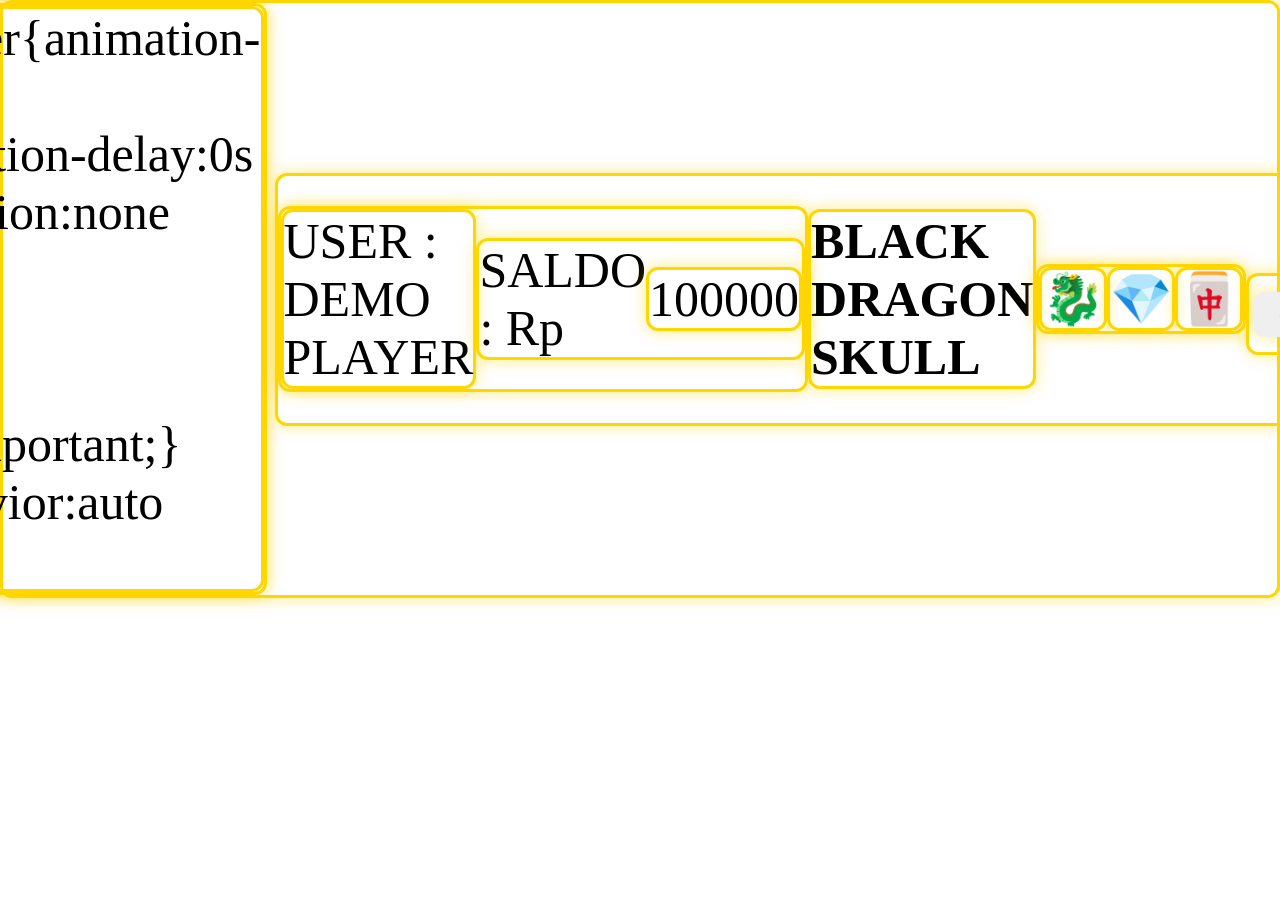
==== index.html @ aafc5804 "Add files via upload" ====
<!DOCTYPE html>
<html lang="id">
<head>
  <meta charset="UTF-8">
  <meta name="viewport" content="width=device-width, initial-scale=1.0">
  <title>Mahjong Demo Slot</title>
  <link rel="stylesheet" href="style.css">
</head>
<body>

<div class="topbar">
  <div>USER : DEMO PLAYER</div>
  <div>SALDO : Rp <span id="saldo">100000</span></div>
</div>

<h1 class="title">BLACK DRAGON SKULL</h1>

<div class="slot-machine">
  <div class="reel" id="r1">🐉</div>
  <div class="reel" id="r2">💎</div>
  <div class="reel" id="r3">🀄</div>
</div>

<div class="controls">
  <button onclick="spin()">SPIN</button>
  <button onclick="toggleAuto()" id="autoBtn">AUTO SPIN</button>
  <button onclick="buyFeature()">BUY FEATURE</button>
</div>

<div class="bet-area">
  BET :
  <select id="betAmount">
    <option value="1000">1000</option>
    <option value="2000">2000</option>
    <option value="5000">5000</option>
    <option value="10000">10000</option>
  </select>
</div>

<div class="result" id="result">Tekan SPIN</div>

<script src="script.js"></script>
</body>
</html>
---- style.css ----
*{
  border:3px solid gold;
  border-radius:12px;
  display:flex;
  justify-content:center;
  align-items:center;
  font-size:50px;
  box-shadow:0 0 15px rgba(255,215,0,0.5);
}

.controls{
  margin-top:30px;
}

button{
  padding:12px 25px;
  border:none;
  border-radius:10px;
  font-size:18px;
  margin:5px;
  cursor:pointer;
  font-weight:bold;
}

button:hover{
  transform:scale(1.05);
}

.bet-area{
  margin-top:20px;
  font-size:22px;
}

select{
  padding:8px;
  font-size:18px;
}

.result{
  margin-top:25px;
  font-size:28px;
  color:#00ff00;
  font-weight:bold;
}

@media(max-width:600px){

  .reel{
    width:80px;
    height:80px;
    font-size:40px;
  }

  .title{
    font-size:30px;
  }

}
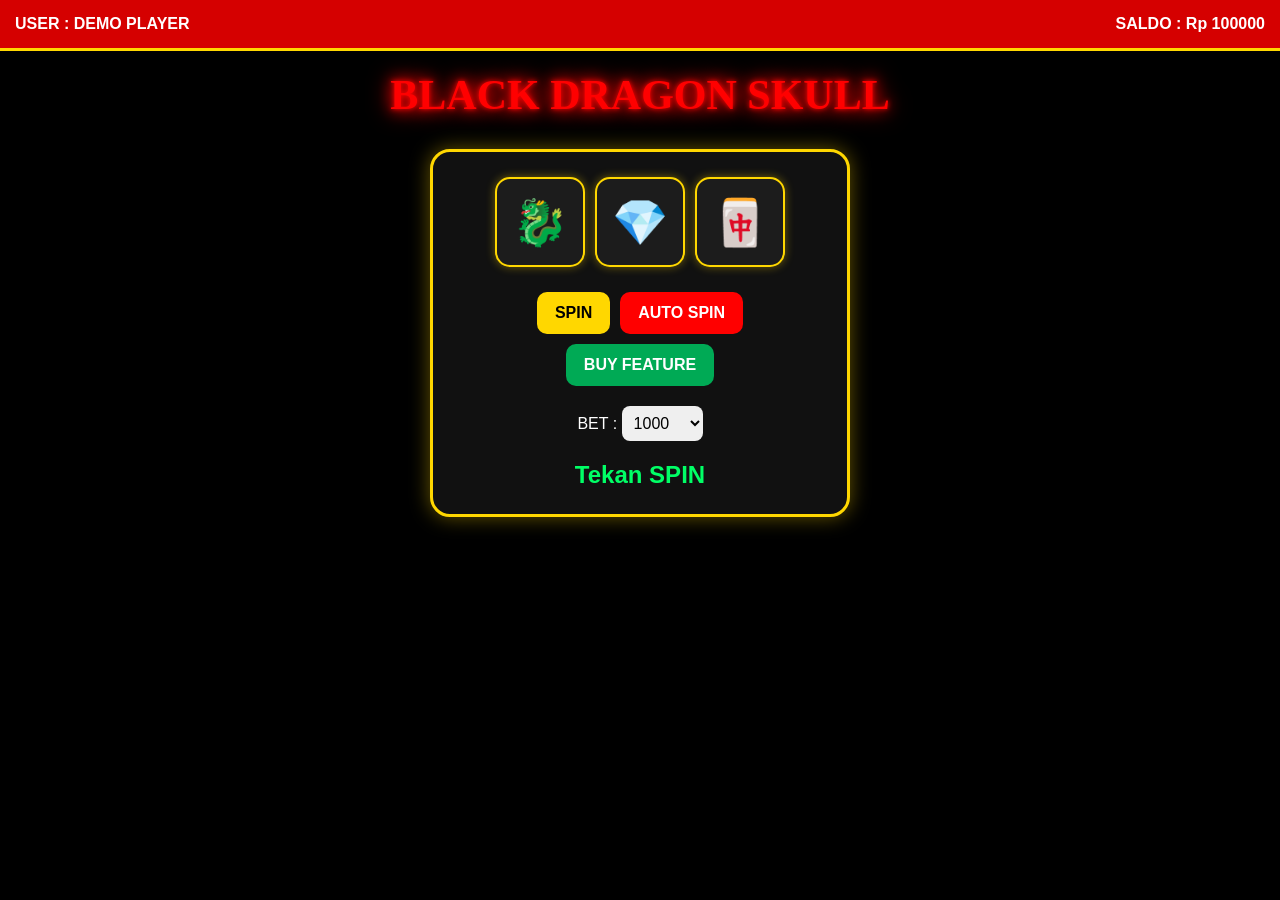
==== commit 7aff2a32: "Refactor slot machine layout and controls" ====
--- a/index.html
+++ b/index.html
@@ -15,30 +15,52 @@
 
 <h1 class="title">BLACK DRAGON SKULL</h1>
 
-<div class="slot-machine">
-  <div class="reel" id="r1">🐉</div>
-  <div class="reel" id="r2">💎</div>
-  <div class="reel" id="r3">🀄</div>
-</div>
+<div class="slot-wrapper">
 
-<div class="controls">
-  <button onclick="spin()">SPIN</button>
-  <button onclick="toggleAuto()" id="autoBtn">AUTO SPIN</button>
-  <button onclick="buyFeature()">BUY FEATURE</button>
-</div>
+    <div class="slot-machine">
 
-<div class="bet-area">
-  BET :
-  <select id="betAmount">
-    <option value="1000">1000</option>
-    <option value="2000">2000</option>
-    <option value="5000">5000</option>
-    <option value="10000">10000</option>
-  </select>
-</div>
+        <div class="reels">
 
-<div class="result" id="result">Tekan SPIN</div>
+            <div class="reel" id="r1">🐉</div>
+            <div class="reel" id="r2">💎</div>
+            <div class="reel" id="r3">🀄</div>
+
+        </div>
+
+        <div class="controls">
+
+            <button class="spin-btn" onclick="spin()">
+                SPIN
+            </button>
+
+            <button class="auto-btn" onclick="toggleAuto()" id="autoBtn">
+                AUTO SPIN
+            </button>
+
+            <button class="buy-btn" onclick="buyFeature()">
+                BUY FEATURE
+            </button>
+
+        </div>
+
+        <div class="bet-area">
+
+            BET :
+            <select id="betAmount">
+                <option value="1000">1000</option>
+                <option value="2000">2000</option>
+                <option value="5000">5000</option>
+                <option value="10000">10000</option>
+            </select>
+
+        </div>
+
+        <div class="result" id="result">
+            Tekan SPIN
+        </div>
+
+    </div>
 
 <script src="script.js"></script>
 </body>
-</html>+</html>
--- a/style.css
+++ b/style.css
@@ -1,58 +1,168 @@
 *{
-  border:3px solid gold;
-  border-radius:12px;
-  display:flex;
-  justify-content:center;
-  align-items:center;
-  font-size:50px;
-  box-shadow:0 0 15px rgba(255,215,0,0.5);
+    margin:0;
+    padding:0;
+    box-sizing:border-box;
+    font-family:Arial, sans-serif;
 }
 
+body{
+    background:#000;
+    color:#fff;
+    min-height:100vh;
+    overflow-x:hidden;
+}
+
+/* HEADER */
+
+.topbar{
+    width:100%;
+    background:#d50000;
+    padding:15px;
+    display:flex;
+    justify-content:space-between;
+    align-items:center;
+    font-size:16px;
+    font-weight:bold;
+    border-bottom:3px solid gold;
+}
+
+/* TITLE */
+
+.title{
+    text-align:center;
+    margin-top:20px;
+    font-size:42px;
+    color:#ff0000;
+    font-family:cursive;
+    text-shadow:
+        0 0 5px red,
+        0 0 15px red,
+        0 0 25px red;
+}
+
+/* SLOT AREA */
+
+.slot-wrapper{
+    width:100%;
+    display:flex;
+    justify-content:center;
+    margin-top:30px;
+}
+
+.slot-machine{
+    background:#111;
+    border:3px solid gold;
+    border-radius:20px;
+    padding:25px;
+    width:95%;
+    max-width:420px;
+    box-shadow:0 0 20px rgba(255,215,0,0.4);
+}
+
+/* REELS */
+
+.reels{
+    display:flex;
+    justify-content:center;
+    gap:10px;
+}
+
+.reel{
+    width:90px;
+    height:90px;
+    background:#1c1c1c;
+    border:2px solid gold;
+    border-radius:15px;
+    display:flex;
+    justify-content:center;
+    align-items:center;
+    font-size:45px;
+    box-shadow:0 0 10px rgba(255,215,0,0.4);
+}
+
+/* BUTTON AREA */
+
 .controls{
-  margin-top:30px;
+    margin-top:25px;
+    display:flex;
+    flex-wrap:wrap;
+    justify-content:center;
+    gap:10px;
 }
 
 button{
-  padding:12px 25px;
-  border:none;
-  border-radius:10px;
-  font-size:18px;
-  margin:5px;
-  cursor:pointer;
-  font-weight:bold;
+    padding:12px 18px;
+    border:none;
+    border-radius:10px;
+    font-size:16px;
+    font-weight:bold;
+    cursor:pointer;
+    transition:0.2s;
 }
 
 button:hover{
-  transform:scale(1.05);
+    transform:scale(1.05);
 }
 
-.bet-area{
-  margin-top:20px;
-  font-size:22px;
+.spin-btn{
+    background:gold;
+    color:black;
 }
 
-select{
-  padding:8px;
-  font-size:18px;
+.auto-btn{
+    background:#ff0000;
+    color:white;
 }
 
+.buy-btn{
+    background:#00aa55;
+    color:white;
+}
+
+/* BET */
+
+.bet-area{
+    margin-top:20px;
+    text-align:center;
+}
+
+.bet-area select{
+    padding:8px;
+    border-radius:8px;
+    border:none;
+    font-size:16px;
+}
+
+/* RESULT */
+
 .result{
-  margin-top:25px;
-  font-size:28px;
-  color:#00ff00;
-  font-weight:bold;
+    margin-top:20px;
+    text-align:center;
+    font-size:24px;
+    font-weight:bold;
+    color:#00ff66;
 }
+
+/* MOBILE */
 
 @media(max-width:600px){
 
-  .reel{
-    width:80px;
-    height:80px;
-    font-size:40px;
-  }
+    .title{
+        font-size:30px;
+    }
 
-  .title{
-    font-size:30px;
-  }
+    .reel{
+        width:75px;
+        height:75px;
+        font-size:38px;
+    }
 
-}+    button{
+        width:100%;
+    }
+
+    .controls{
+        flex-direction:column;
+    }
+
+}
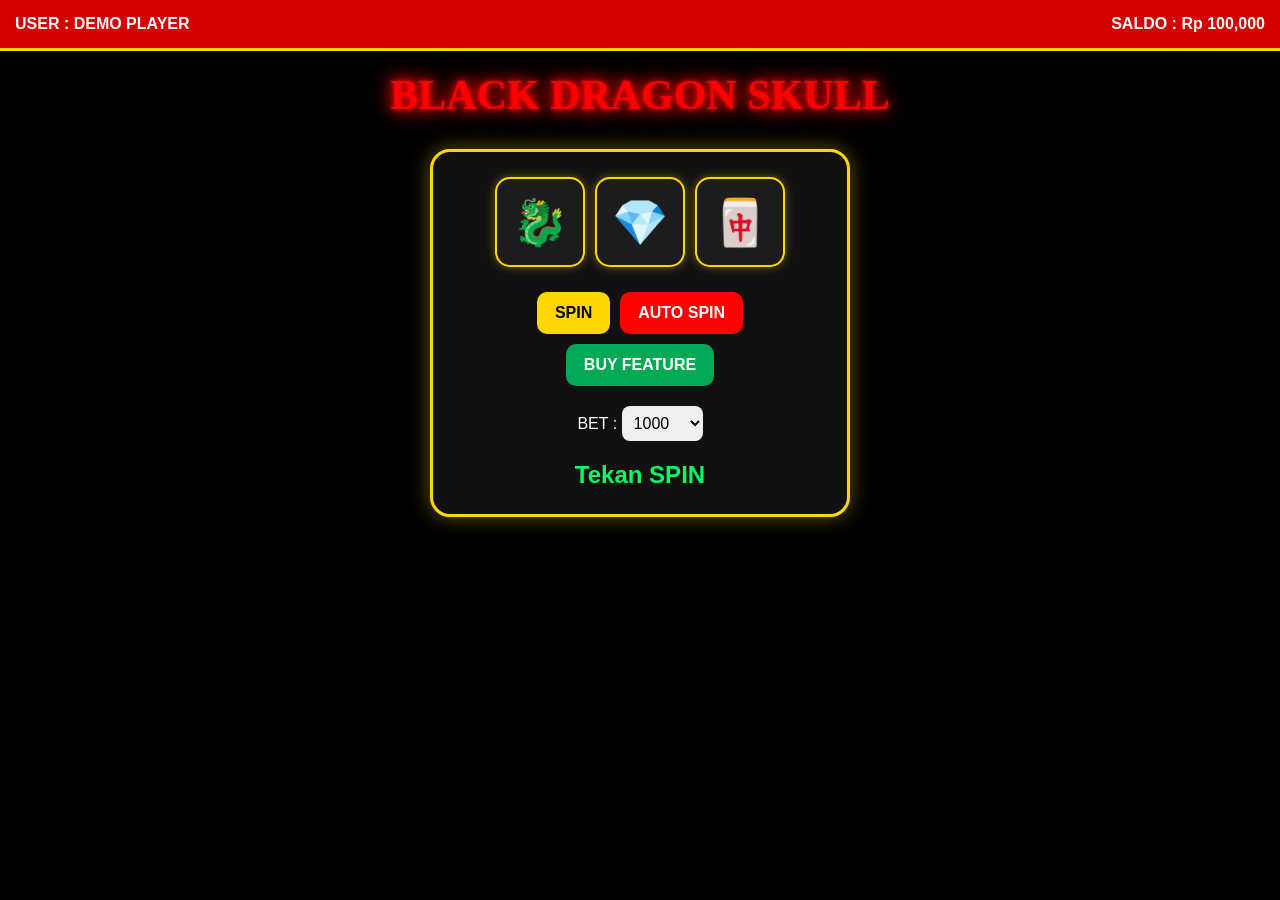
==== commit d3f572fe: "Remove extra newline before closing script tag" ====
--- a/index.html
+++ b/index.html
@@ -60,7 +60,6 @@
         </div>
 
     </div>
-
 <script src="script.js"></script>
 </body>
 </html>
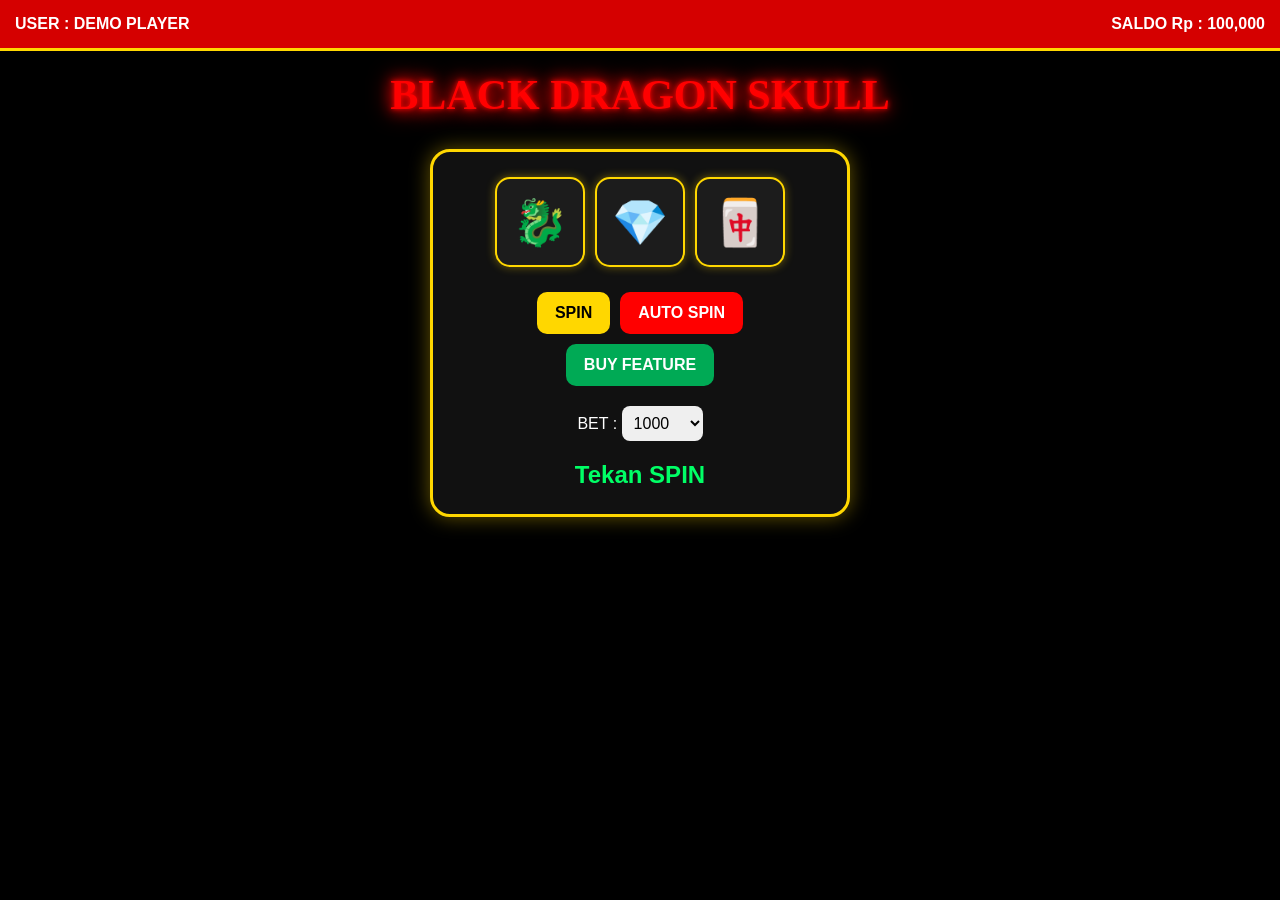
==== commit 2f9a2ce0: "Refactor HTML structure and content for clarity" ====
--- a/index.html
+++ b/index.html
@@ -1,65 +1,139 @@
 <!DOCTYPE html>
 <html lang="id">
+
 <head>
-  <meta charset="UTF-8">
-  <meta name="viewport" content="width=device-width, initial-scale=1.0">
-  <title>Mahjong Demo Slot</title>
-  <link rel="stylesheet" href="style.css">
+<meta charset="UTF-8">
+<meta name="viewport" content="width=device-width, initial-scale=1.0">
+
+<title>Mahjong Demo</title>
+
+<link rel="stylesheet" href="style.css">
+
 </head>
+
 <body>
 
+<!-- HEADER -->
+
 <div class="topbar">
-  <div>USER : DEMO PLAYER</div>
-  <div>SALDO : Rp <span id="saldo">100000</span></div>
+
+    <div>
+        USER : DEMO PLAYER
+    </div>
+
+    <div>
+        SALDO Rp :
+        <span id="saldo">100000</span>
+    </div>
+
 </div>
 
-<h1 class="title">BLACK DRAGON SKULL</h1>
+<!-- TITLE -->
+
+<h1 class="title">
+    BLACK DRAGON SKULL
+</h1>
+
+<!-- SLOT -->
 
 <div class="slot-wrapper">
 
     <div class="slot-machine">
 
+        <!-- REELS -->
+
         <div class="reels">
 
-            <div class="reel" id="r1">🐉</div>
-            <div class="reel" id="r2">💎</div>
-            <div class="reel" id="r3">🀄</div>
+            <div class="reel" id="r1">
+                🐉
+            </div>
+
+            <div class="reel" id="r2">
+                💎
+            </div>
+
+            <div class="reel" id="r3">
+                🀄
+            </div>
 
         </div>
 
+        <!-- BUTTON -->
+
         <div class="controls">
 
-            <button class="spin-btn" onclick="spin()">
+            <button
+                class="spin-btn"
+                onclick="spin()">
+
                 SPIN
+
             </button>
 
-            <button class="auto-btn" onclick="toggleAuto()" id="autoBtn">
+            <button
+                class="auto-btn"
+                id="autoBtn"
+                onclick="toggleAuto()">
+
                 AUTO SPIN
+
             </button>
 
-            <button class="buy-btn" onclick="buyFeature()">
+            <button
+                class="buy-btn"
+                onclick="buyFeature()">
+
                 BUY FEATURE
+
             </button>
 
         </div>
 
+        <!-- BET -->
+
         <div class="bet-area">
 
             BET :
+
             <select id="betAmount">
-                <option value="1000">1000</option>
-                <option value="2000">2000</option>
-                <option value="5000">5000</option>
-                <option value="10000">10000</option>
+
+                <option value="1000">
+                    1000
+                </option>
+
+                <option value="2000">
+                    2000
+                </option>
+
+                <option value="5000">
+                    5000
+                </option>
+
+                <option value="10000">
+                    10000
+                </option>
+
             </select>
 
         </div>
 
-        <div class="result" id="result">
+        <!-- RESULT -->
+
+        <div
+            class="result"
+            id="result">
+
             Tekan SPIN
+
         </div>
 
     </div>
+
+</div>
+
+<!-- SCRIPT -->
+
 <script src="script.js"></script>
+
 </body>
 </html>
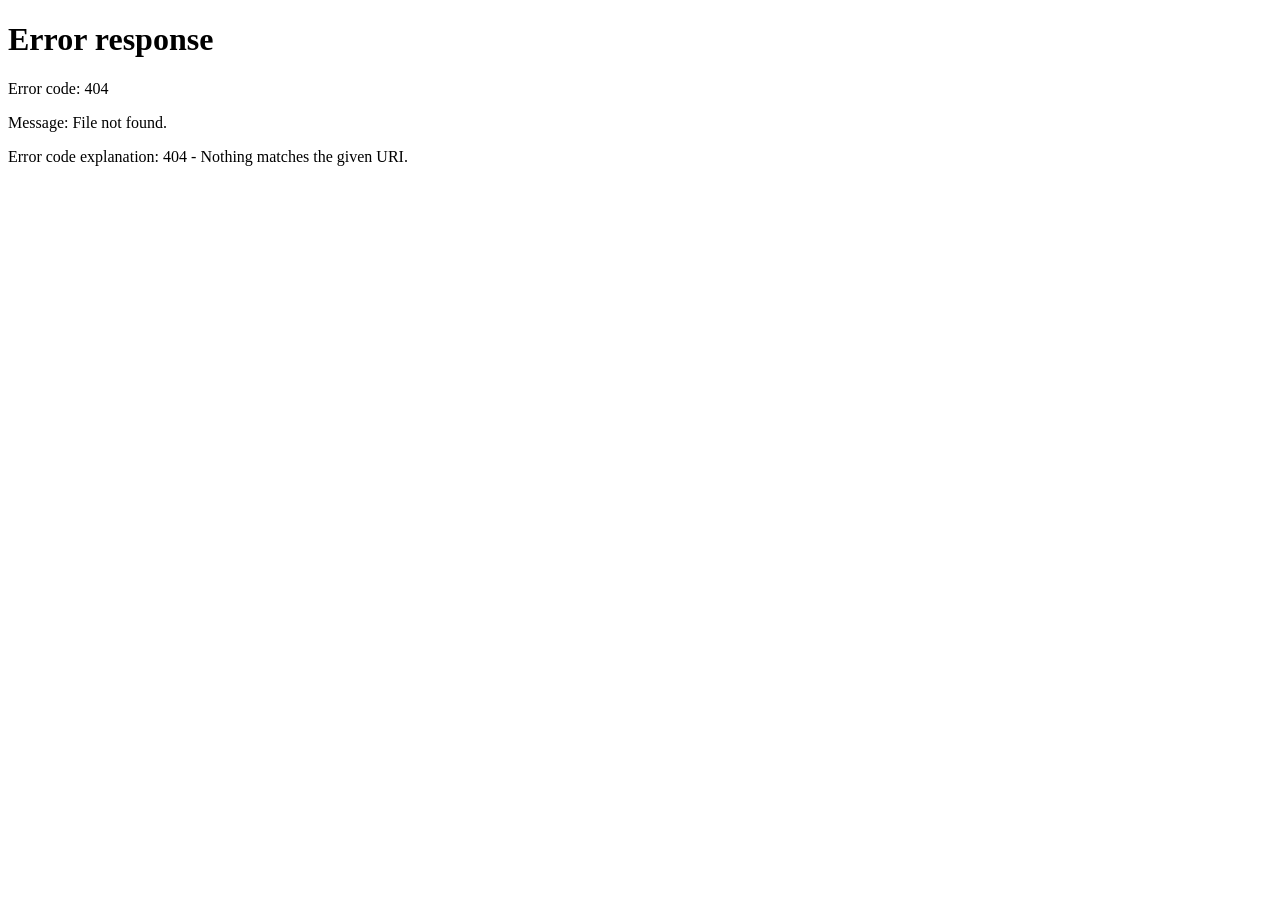
==== commit 261f966b: "Update index.html" ====
--- a/index.html
+++ b/index.html
@@ -134,6 +134,14 @@
 <!-- SCRIPT -->
 
 <script src="script.js"></script>
+<script>
 
+if(localStorage.getItem("loginRole") !== "user"){
+
+    window.location.href = "login.html";
+
+}
+
+</script>
 </body>
 </html>
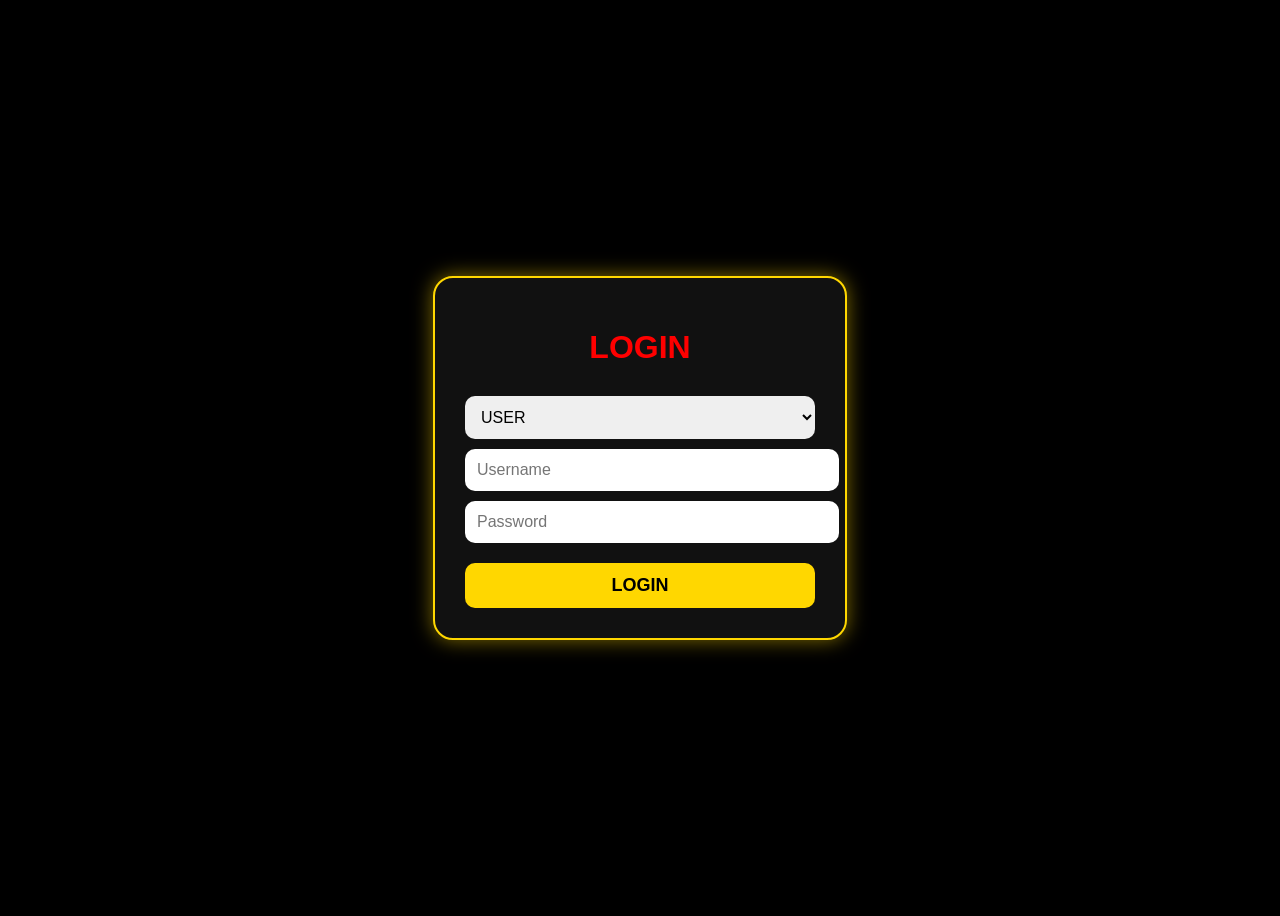
==== commit d75711c2: "Update index.html" ====
--- a/index.html
+++ b/index.html
@@ -4,6 +4,7 @@
 <head>
 <meta charset="UTF-8">
 <meta name="viewport" content="width=device-width, initial-scale=1.0">
+<meta name="theme-color" content="#000000">
 
 <title>Mahjong Demo</title>
 
@@ -12,6 +13,12 @@
 </head>
 
 <body>
+
+    <style>
+body{
+    touch-action:manipulation;
+}
+    </style>
 
 <!-- HEADER -->
 
@@ -25,6 +32,9 @@
         SALDO Rp :
         <span id="saldo">100000</span>
     </div>
+    <button onclick="logout()">
+LOGOUT
+    </button>
 
 </div>
 
--- a/style.css
+++ b/style.css
@@ -5,142 +5,321 @@
     font-family:Arial, sans-serif;
 }
 
+html,
 body{
-    background:#000;
-    color:#fff;
-    min-height:100vh;
-    overflow-x:hidden;
+    width:100%;
+    height:100%;
+    overflow:hidden;
+}
+
+/* BODY */
+
+body{
+
+    background:
+        radial-gradient(
+            circle at top,
+            #1f1f1f,
+            #000
+        );
+
+    color:white;
+
+    display:flex;
+    flex-direction:column;
+
 }
 
 /* HEADER */
 
 .topbar{
-    width:100%;
-    background:#d50000;
-    padding:15px;
+
+    width:100%;
+
+    background:
+        linear-gradient(
+            90deg,
+            #8b0000,
+            #ff0000
+        );
+
+    padding:14px;
+
     display:flex;
     justify-content:space-between;
     align-items:center;
-    font-size:16px;
+
+    font-size:14px;
     font-weight:bold;
+
     border-bottom:3px solid gold;
+
+    box-shadow:
+        0 0 20px rgba(255,0,0,0.5);
+
 }
 
 /* TITLE */
 
 .title{
+
     text-align:center;
-    margin-top:20px;
-    font-size:42px;
+
+    margin-top:12px;
+
+    font-size:32px;
+
     color:#ff0000;
-    font-family:cursive;
+
     text-shadow:
-        0 0 5px red,
-        0 0 15px red,
-        0 0 25px red;
-}
-
-/* SLOT AREA */
+        0 0 10px red,
+        0 0 20px red,
+        0 0 40px red;
+
+}
+
+/* SLOT WRAPPER */
 
 .slot-wrapper{
-    width:100%;
-    display:flex;
-    justify-content:center;
-    margin-top:30px;
-}
-
-.slot-machine{
-    background:#111;
-    border:3px solid gold;
-    border-radius:20px;
-    padding:25px;
-    width:95%;
-    max-width:420px;
-    box-shadow:0 0 20px rgba(255,215,0,0.4);
-}
-
-/* REELS */
-
-.reels{
-    display:flex;
-    justify-content:center;
-    gap:10px;
-}
-
-.reel{
-    width:90px;
-    height:90px;
-    background:#1c1c1c;
-    border:2px solid gold;
-    border-radius:15px;
+
+    flex:1;
+
+    width:100%;
+
     display:flex;
     justify-content:center;
     align-items:center;
-    font-size:45px;
-    box-shadow:0 0 10px rgba(255,215,0,0.4);
-}
-
-/* BUTTON AREA */
-
-.controls{
-    margin-top:25px;
-    display:flex;
-    flex-wrap:wrap;
+
+    padding:15px;
+
+}
+
+/* SLOT MACHINE */
+
+.slot-machine{
+
+    width:100%;
+    max-width:450px;
+
+    height:100%;
+
+    background:
+        linear-gradient(
+            145deg,
+            #1a1a1a,
+            #101010
+        );
+
+    border:2px solid gold;
+
+    border-radius:25px;
+
+    padding:20px;
+
+    display:flex;
+    flex-direction:column;
+    justify-content:space-between;
+
+    box-shadow:
+        0 0 20px rgba(255,215,0,0.3),
+        0 0 40px rgba(255,0,0,0.2);
+
+}
+
+/* REELS */
+
+.reels{
+
+    width:100%;
+
+    display:flex;
     justify-content:center;
-    gap:10px;
-}
-
-button{
-    padding:12px 18px;
+    gap:12px;
+
+    margin-top:20px;
+
+}
+
+.reel{
+
+    flex:1;
+
+    height:110px;
+
+    background:
+        linear-gradient(
+            145deg,
+            #222,
+            #111
+        );
+
+    border:2px solid gold;
+
+    border-radius:18px;
+
+    display:flex;
+    justify-content:center;
+    align-items:center;
+
+    font-size:55px;
+
+    box-shadow:
+        0 0 20px rgba(255,215,0,0.3);
+
+    animation: glow 2s infinite;
+
+}
+
+/* GLOW */
+
+@keyframes glow{
+
+    0%{
+        box-shadow:0 0 5px gold;
+    }
+
+    50%{
+        box-shadow:0 0 25px red;
+    }
+
+    100%{
+        box-shadow:0 0 5px gold;
+    }
+
+}
+
+/* BET */
+
+.bet-area{
+
+    margin-top:20px;
+
+    text-align:center;
+
+    font-size:18px;
+
+}
+
+.bet-area select{
+
+    margin-top:10px;
+
+    width:100%;
+
+    padding:12px;
+
     border:none;
-    border-radius:10px;
-    font-size:16px;
-    font-weight:bold;
-    cursor:pointer;
-    transition:0.2s;
-}
-
-button:hover{
-    transform:scale(1.05);
-}
-
-.spin-btn{
-    background:gold;
-    color:black;
-}
-
-.auto-btn{
-    background:#ff0000;
+
+    border-radius:12px;
+
+    font-size:18px;
+
+    background:#222;
     color:white;
-}
-
-.buy-btn{
-    background:#00aa55;
-    color:white;
-}
-
-/* BET */
-
-.bet-area{
+
+}
+
+/* RESULT */
+
+.result{
+
     margin-top:20px;
+
     text-align:center;
-}
-
-.bet-area select{
-    padding:8px;
-    border-radius:8px;
-    border:none;
-    font-size:16px;
-}
-
-/* RESULT */
-
-.result{
-    margin-top:20px;
-    text-align:center;
+
     font-size:24px;
     font-weight:bold;
+
     color:#00ff66;
+
+    min-height:40px;
+
+}
+
+/* CONTROLS */
+
+.controls{
+
+    width:100%;
+
+    display:flex;
+    flex-direction:column;
+
+    gap:12px;
+
+    margin-top:20px;
+
+}
+
+/* BUTTON */
+
+button{
+
+    width:100%;
+
+    padding:16px;
+
+    border:none;
+
+    border-radius:15px;
+
+    font-size:18px;
+    font-weight:bold;
+
+    cursor:pointer;
+
+    transition:0.2s;
+
+    color:white;
+
+}
+
+/* BUTTON COLORS */
+
+.spin-btn{
+
+    background:
+        linear-gradient(
+            90deg,
+            gold,
+            orange
+        );
+
+    color:black;
+
+}
+
+.auto-btn{
+
+    background:
+        linear-gradient(
+            90deg,
+            #ff0000,
+            #aa0000
+        );
+
+}
+
+.buy-btn{
+
+    background:
+        linear-gradient(
+            90deg,
+            #00cc66,
+            #008844
+        );
+
+}
+
+/* HOVER */
+
+button:hover{
+
+    transform:scale(1.03);
+
+    box-shadow:
+        0 0 20px rgba(255,255,255,0.2);
+
 }
 
 /* MOBILE */
@@ -148,21 +327,25 @@
 @media(max-width:600px){
 
     .title{
-        font-size:30px;
+
+        font-size:28px;
+
     }
 
     .reel{
-        width:75px;
-        height:75px;
-        font-size:38px;
+
+        height:95px;
+
+        font-size:42px;
+
     }
 
     button{
-        width:100%;
-    }
-
-    .controls{
-        flex-direction:column;
-    }
-
-}
+
+        font-size:16px;
+
+        padding:14px;
+
+    }
+
+}
